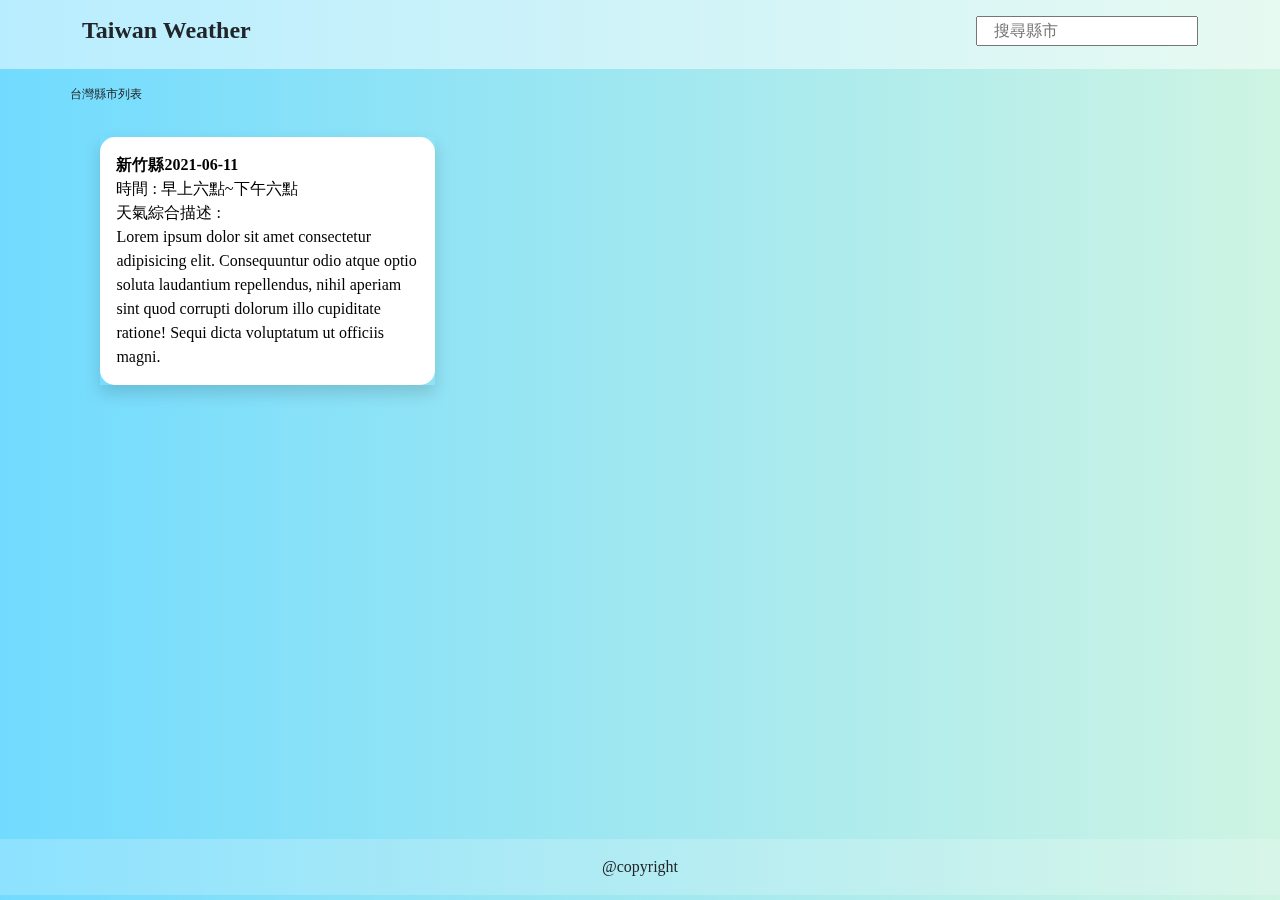
==== index.html @ 710fdf3b "first-commit" ====
<!DOCTYPE html>
<html lang="en">
    <head>
        <meta charset="UTF-8" />
        <meta http-equiv="X-UA-Compatible" content="IE=edge" />
        <meta name="viewport" content="width=device-width, initial-scale=1.0" />
        <title>Document</title>
        <link rel="stylesheet" href="./assets/css/reset.css" />
        <link rel="stylesheet" href="./assets/css/utilities.css" />
        <link rel="stylesheet" href="./assets/css/header.css" />
        <link rel="stylesheet" href="./assets/css/footer.css" />
        <link rel="stylesheet" href="./assets/css/nav.css" />
        <link rel="stylesheet" href="./assets/css/base.css" />
        <link rel="stylesheet" href="./assets/css/index.css" />
        <link
            rel="stylesheet"
            href="https://cdnjs.cloudflare.com/ajax/libs/font-awesome/5.15.3/css/all.min.css"
            integrity="sha512-iBBXm8fW90+nuLcSKlbmrPcLa0OT92xO1BIsZ+ywDWZCvqsWgccV3gFoRBv0z+8dLJgyAHIhR35VZc2oM/gI1w=="
            crossorigin="anonymous"
        />
    </head>
    <style></style>
    <body>
        <div class="home">
            <header class="header p-3">
                <div class="container d-flex justify-content-between">
                    <h5 class="logo">Taiwan Weather</h5>
                    <div>
                        <input type="text" placeholder="搜尋縣市" />
                        <i class="fas fa-search cursor-pointer"></i>
                    </div>
                </div>
            </header>
            <div class="breadcrumb container pt-3 pr-3 pl-3">台灣縣市列表</div>
            <!-- 串接 -->
            <main class="main container">
                <div class="d-flex flex-wrap">
                    <a href="/detail.html" class="weather-card">
                        <ul class="p-3 cursor-pointer shadow">
                            <li class="weather-card-title">新竹縣2021-06-11</li>
                            <li>時間 : 早上六點~下午六點</li>
                            <li>
                                天氣綜合描述 :
                                <div>
                                    Lorem ipsum dolor sit amet consectetur
                                    adipisicing elit. Consequuntur odio atque
                                    optio soluta laudantium repellendus, nihil
                                    aperiam sint quod corrupti dolorum illo
                                    cupiditate ratione! Sequi dicta voluptatum
                                    ut officiis magni.
                                </div>
                            </li>
                        </ul>
                    </a>
                </div>
            </main>
            <footer class="footer p-3">
                <div class="container text-center">@copyright</div>
            </footer>
        </div>
        <ul class="box-area">
            <li></li>
            <li></li>
            <li></li>
            <li></li>
            <li></li>
            <li></li>
        </ul>
    </body>
</html>
---- assets/css/header.css ----
.header {
    background-color: rgba(255, 255, 255, 0.5);
}
---- assets/css/footer.css ----
.footer {
    background-color: rgba(255, 255, 255, 0.2);
}
---- assets/css/base.css ----
body {
    background: linear-gradient(270deg, #cef4e3, #71dbff);
    font-family: Microsoft JhengHei;
}

.cursor-pointer {
    cursor: pointer;
}

.logo {
    font-weight: 700;
    font-size: 24px;
}

input {
    padding-left: 16px;
}

.main {
    min-height: calc(100vh - 180px);
}

.breadcrumb {
    font-size: 12px;
}
/* card */

.weather-card {
    width: 30%;
    background-color: #fff;
    border-radius: 15px;
    margin-top: 15px;
    transition: transform 0.5s;
}
.weather-card {
    margin: 1.65%;
}

.weather-card-title {
    font-weight: 700;
    font-size: 2f0px;
}

.weather-card:hover {
    transform: scale(1.05);
}

/* animation background */
.box-area {
    position: fixed;
    top: 0;
    left: 0;
    margin: 0;
    width: 100%;
    height: 100%;
    overflow: hidden;
    z-index: -1;
}

.box-area li {
    position: absolute;
    display: block;
    list-style: none;
    width: 25px;
    height: 25px;
    background: rgb(255, 255, 255);
    animation: animate 20s linear infinite;
    bottom: -150px;
    border-radius: 10px;
}

.box-area li:nth-child(1) {
    left: 86%;
    width: 80px;
    height: 80px;
    animation-delay: 0s;
}

.box-area li:nth-child(2) {
    left: 12%;
    width: 30px;
    height: 30px;
    animation-delay: 1.5s;
    animation-duration: 10s;
}

.box-area li:nth-child(3) {
    left: 70%;
    width: 100px;
    height: 100px;
    animation-delay: 5.5s;
}

.box-area li:nth-child(4) {
    left: 42%;
    width: 150px;
    height: 150px;
    animation-delay: 0s;
    animation-duration: 15s;
}

.box-area li:nth-child(5) {
    left: 65%;
    width: 40px;
    height: 40px;
    animation-delay: 0s;
}

.box-area li:nth-child(6) {
    left: 15%;
    width: 110px;
    height: 110px;
    animation-delay: 3.5s;
}

@keyframes animate {
    0% {
        transform: translateY(0) rotate(0deg);
        opacity: 1;
    }
    100% {
        transform: translateY(-800px) rotate(360deg);
        opacity: 0;
    }
}
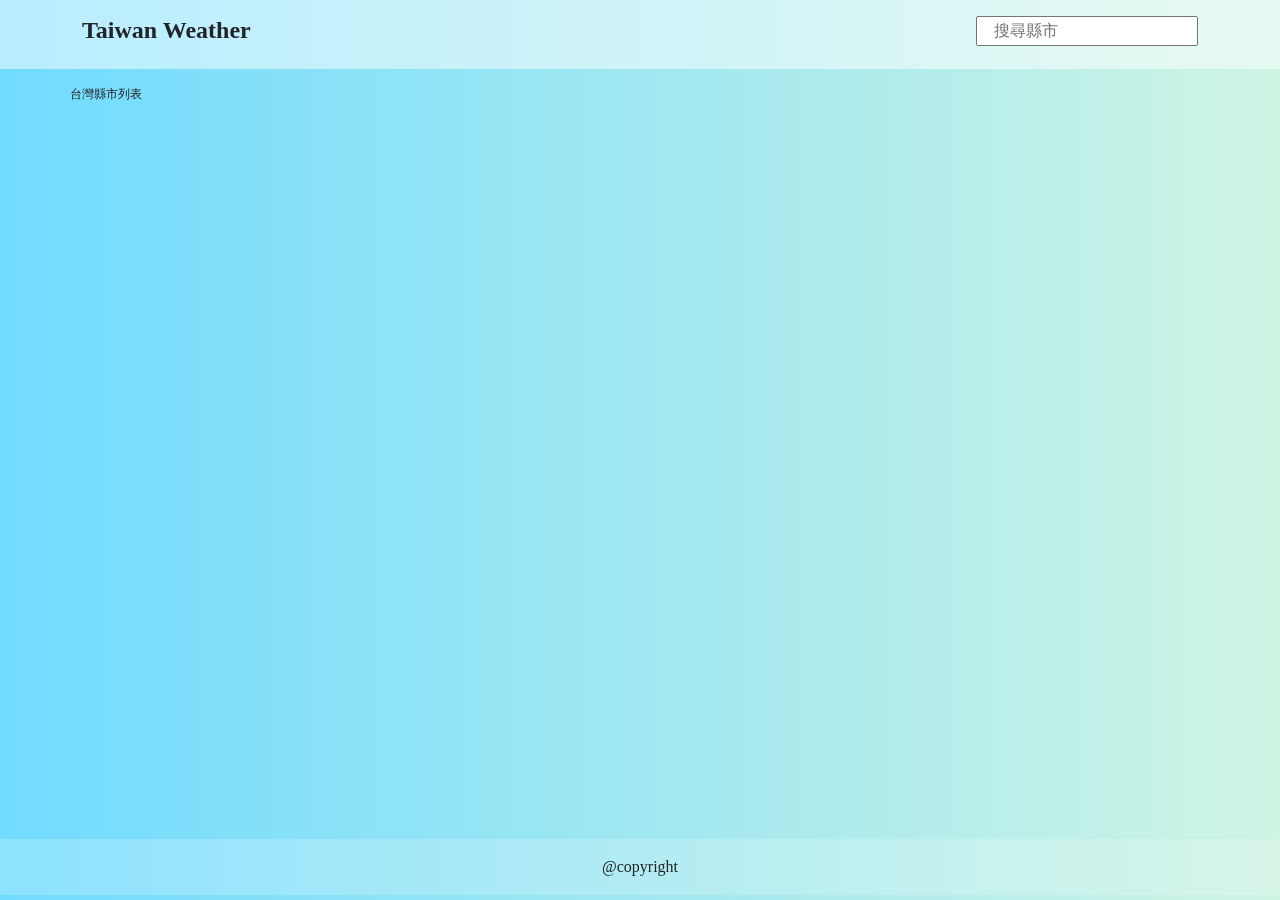
==== commit 3fc72dc7: "修樣式" ====
--- a/index.html
+++ b/index.html
@@ -35,7 +35,7 @@
             <!-- 串接 -->
             <main class="main container">
                 <div class="d-flex flex-wrap">
-                    <a href="/detail.html" class="weather-card">
+                    <!-- <a href="./detail.html" class="weather-card">
                         <ul class="p-3 cursor-pointer shadow">
                             <li class="weather-card-title">新竹縣2021-06-11</li>
                             <li>時間 : 早上六點~下午六點</li>
@@ -51,7 +51,7 @@
                                 </div>
                             </li>
                         </ul>
-                    </a>
+                    </a> -->
                 </div>
             </main>
             <footer class="footer p-3">
@@ -66,5 +66,6 @@
             <li></li>
             <li></li>
         </ul>
+    <script src="./assets//js/index.js"></script>
     </body>
 </html>
--- a/assets/css/base.css
+++ b/assets/css/base.css
@@ -31,9 +31,11 @@
     border-radius: 15px;
     margin-top: 15px;
     transition: transform 0.5s;
+    margin: 1.65%;
 }
-.weather-card {
-    margin: 1.65%;
+
+.weather-card ul {
+    height: 100%;
 }
 
 .weather-card-title {
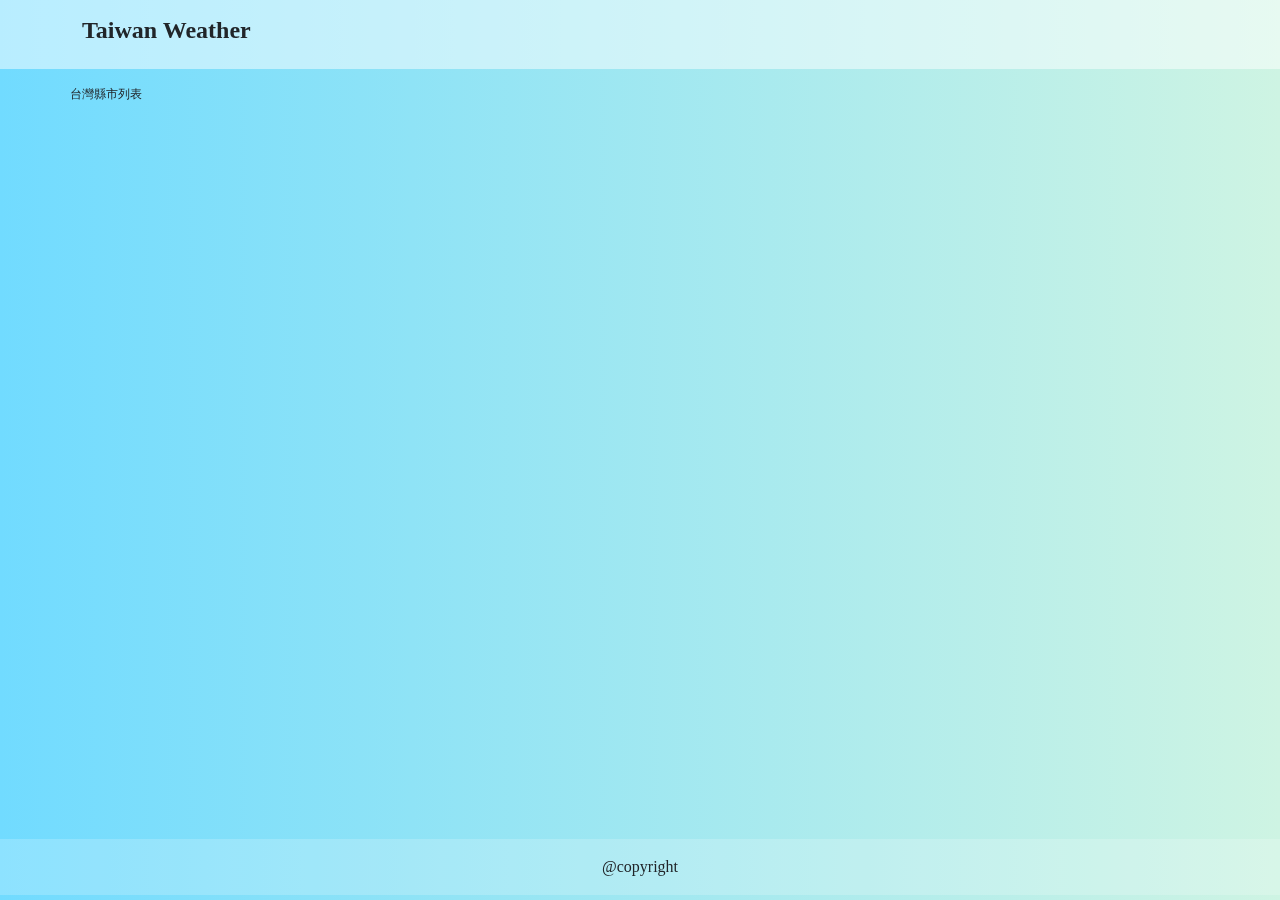
==== commit ed0a7ce6: "fix" ====
--- a/index.html
+++ b/index.html
@@ -25,10 +25,10 @@
             <header class="header p-3">
                 <div class="container d-flex justify-content-between">
                     <h5 class="logo">Taiwan Weather</h5>
-                    <div>
+                    <!-- <div>
                         <input type="text" placeholder="搜尋縣市" />
                         <i class="fas fa-search cursor-pointer"></i>
-                    </div>
+                    </div> -->
                 </div>
             </header>
             <div class="breadcrumb container pt-3 pr-3 pl-3">台灣縣市列表</div>
